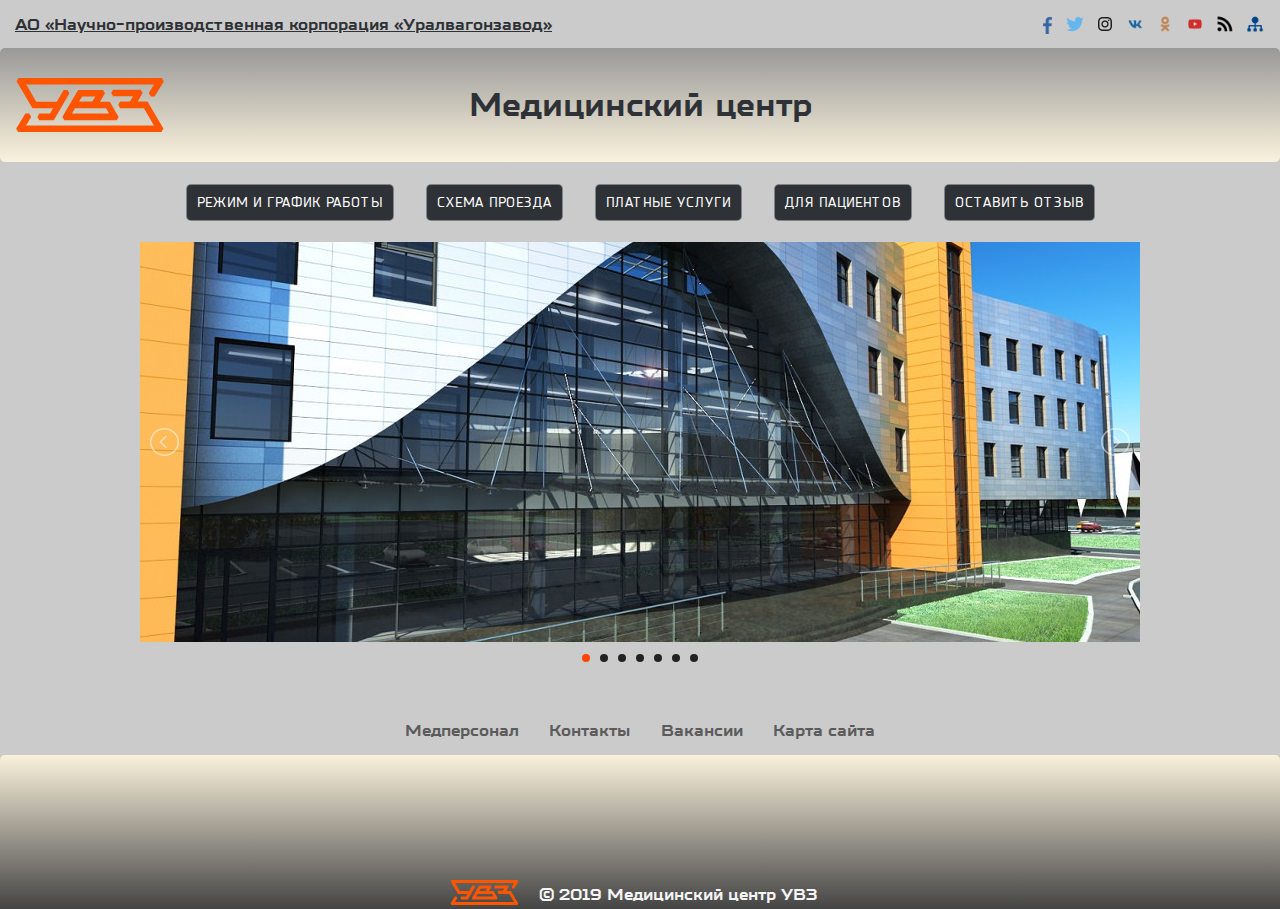
==== index.html @ 7bf473aa "Add files via upload" ====
<!DOCTYPE html>
<html lang="ru">
<head>
    <meta charset="UTF-8">
    <meta name="viewport" content="width=device-width, initial-scale=1.0">
    <meta http-equiv="X-UA-Compatible" content="ie=edge">
    <link type="text/css" rel="stylesheet" href="css/fonts.css">
    <link type="text/css" rel="stylesheet" href="css/style.css">
    <link type="text/css" rel="stylesheet" href="slider/css/lightslider.css" />  <!-- для главной страницы -->
    <script type="text/javascript" src="js/jquery-3.4.1.min.js"></script>
    <script type="text/javascript" src="slider/js/lightslider.js"></script>
    <script type="text/javascript" src="js/_js.js"></script>
    <title>Document</title>
</head>
<body>
    <div class="wrapper">
        <div id="toTop"><img src="image/totop.png" width="50px" alt=""></div>
        <div class="company">
            <a class="company-url" href="http://uralvagonzavod.ru">АО «Научно-производственная корпорация «Уралвагонзавод»</a>
            <div class="social-links">
                <div><a href="https://www.facebook.com/uvznews" target="_blank" title="Facebook"><img src="./image/fb.png" alt="Facebook" height="20"></a></div>
                <div><a href="http://twitter.com/uvznews" target="_blank" title="Twitter"><img src="./image/twitter.png" alt="Twitter" height="20"></a></div>
                <div><a href="http://instagram.com/uvznews" target="_blank" title="Instagram"><img src="./image/instagram.png" alt="Instagram" height="20"></a></div>
                <div><a href="http://vk.com/realuvznews" target="_blank" title="ВКонтакте"><img src="./image/VK.png" alt="ВКонтакте" height="20"></a></div>
                <div><a href="http://ok.ru/uvznews" target="_blank" title="Одноклассники"><img src="./image/ok.png" alt="Одноклассники" height="20"></a></div>
                <div><a href="https://www.youtube.com/c/uvznews" target="_blank" title="YouTube"><img src="./image/youtube.png" alt="YouTube" height="20"></a></div>
                <div><a href="/rss/" target="_blank" title="RSS"><img src="./image/rss.png" alt="rss" height="20"></a></div>
                <div><a href="sitemap.html" target="_blank" title="Карта сайта"><img src="./image/sitemap.png" alt="Карта сайта" height="20"></a></div>
            </div>
        </div>
        <header>
            <a href="index.html" title="На главную"><img class="logo" src="image/copyright-logo.svg" alt="logo_uvz"></a>
            <h1 class="title">Медицинский центр</h1>
        </header>
        <nav>
            <ul>
                <li><a class="btn" href="working_time.html">Режим и график работы</a></li>
                <li><a class="btn" href="location.html">Схема проезда</a></li>
                <li><a class="btn" href="prices.html">Платные услуги</a></li>
                <li><a class="btn" href="info.html">Для пациентов</a></li>
                <li><a class="btn" href="comments.html">Оставить отзыв</a></li>
            </ul>
        </nav>
        <main class="index">

            <div class="slider">
                <ul id="lightSlider">
                    <li><img src="image/001.jpg" alt="001"></li>
                    <li><img src="image/002.jpg" alt="002"></li>
                    <li><img src="image/003.jpg" alt="003"></li>
                    <li><img src="image/004.jpg" alt="004"></li>
                    <li><img src="image/005.jpg" alt="005"></li>
                    <li><img src="image/006.jpg" alt="006"></li>
                    <li><img src="image/007.jpg" alt="007"></li>
                </ul>
            </div>

        </main>
        <aside>
            <a href="med_personal.html">Медперсонал</a>&nbsp;&nbsp;&nbsp;&nbsp;&nbsp;
            <a href="contacts.html">Контакты</a>&nbsp;&nbsp;&nbsp;&nbsp;&nbsp;
            <a href="job.html">Вакансии</a>&nbsp;&nbsp;&nbsp;&nbsp;&nbsp;
            <a href="sitemap.html">Карта сайта</a>
        </aside>
        <footer>
            <iframe class="banner" src="https://nok.rosminzdrav.ru/MO/GetBanner/7275/1" border="0" scrolling="no"
            allowtransparency="true" width="300" height="110" style="border: 0;"></iframe>
            <div class="footer-content">
                <a class="logo2" href="index.html" title="На главную"><img src="image/copyright-logo.svg" alt="logo_uvz"></a>
                <p class="copyright">© 2019 Медицинский центр УВЗ</p> 
            </div>
            

        </footer>
    </div>
</body>
</html>
---- css/fonts.css ----
@font-face {
    font-family: "UralPro Bold";
    src: url("fonts/ural_bold_wide_pro.woff2") format("woff2"), url("fonts/ural_bold_wide_pro.woff") format("woff");
    font-weight: normal;
    font-style: normal;
}

@font-face {
    font-family: "UralProExpanded ExtraBold";
    src: url("fonts/UralProExpanded-ExtraBold.woff2") format("woff2"), url("fonts/UralProExpanded-ExtraBold.woff") format("woff");
    font-weight: normal;
    font-style: normal;
}

@font-face {
font-family: "UralProExpanded Heavy";
src: url("fonts/UralProExpanded-Heavy.woff2") format("woff2"), url("fonts/UralProExpanded-Heavy.woff") format("woff");
font-weight: normal;
font-style: normal;
}

@font-face {
font-family: "UralPro Regular";
src: url("fonts/UralPro-Regular.woff2") format("woff2"), url("fonts/UralPro-Regular.woff") format("woff");
font-weight: normal;
font-style: normal;
}

@font-face {
    font-family: "UVZ Regular";
    src: url("fonts/uvz_0.woff2") format("woff2"), url("fonts/uvz_0.woff") format("woff");
    font-weight: normal;
    font-style: normal;
}

@font-face {
font-family: "ProximaNova Bold";
src: url("fonts/proximanova-bold.woff2") format("woff2"), url("fonts/proximanova-bold.woff") format("woff");
font-weight: normal;
font-style: normal;
}

@font-face {
font-family: "ProximaNova Semibold";
src: url("fonts/proximanova-semibold.woff2") format("woff2"), url("fonts/proximanova-semibold.woff") format("woff");
font-weight: normal;
font-style: normal;
}

@font-face {
font-family: "ProximaNova Regular";
src: url("fonts/proximanova-reg.woff2") format("woff2"), url("fonts/proximanova-reg.woff") format("woff");
font-weight: normal;
font-style: normal;
}

@font-face {
font-family: "GothamPro Medium";
src: url("fonts/GothamProMedium.woff2") format("woff2"), url("fonts/GothamProMedium.woff") format("woff");
font-weight: normal;
font-style: normal;
}

@font-face {
font-family: "Charter Italic";
src: url("fonts/charter-italic.woff2") format("woff2"), url("fonts/charter-italic.woff") format("woff");
font-weight: normal;
font-style: normal;
}
---- css/style.css ----
/* Каркас страниц */
* {
    margin: 0;
    padding: 0;
}

body {
    background-color: #cbcbcb;
    /*background-image: url(../image/bg-lines.png);
    background-size: 100%;*/
    font-family: 'UralPro Bold', 'Courier New', Courier, monospace;
    /*font-weight: 800;*/
}

.wrapper {
    width: 1280px;
    min-height: 100vh;
    margin: 0 auto;
    position: relative;
    display: flex;
    flex-direction: column;
}
.company {
    display: inline-block;
}
.company-url {
    display: inline-block;
    font-family: 'UralProExpanded Heavy';
    padding: 15px;
    text-decoration: none;
    color: #2e3136;
}
.company-url:hover {
    text-decoration: underline;
}

.social-links {
    float:right;
    margin-right: 15px;
    margin-top: 5px;
}
.social-links div {
    float: left;
    padding-left: 10px;
    margin: 9px 0px 0px 0px;
}
.social-links div a {
    float:left;
    border-radius: 2px;
}

/* Шапка */
header {
    /*background-color: whitesmoke;*/
    background: linear-gradient(to bottom, #999999, rgb(250, 242, 220));
    height: 114px;
    padding: 15px;
    padding-top: 30px;
    position: relative;
    box-sizing: border-box;
    border-radius: 5px;
    /*text-transform: uppercase;*/
    /*font-family: 'UralProExpanded Heavy';*/
}

.logo {
    position: absolute;
    width: 150px;
}

h1.title {
    text-align: center;
    line-height: 54px;
    color: #2e3136;
}
 /* Меню под шапкой */
nav {
    background: transparent;
    height: 80px;
    padding: 12px 110px;
    box-sizing: border-box;
    margin: 0 auto;
}

ul {
    display: flex;
    flex-direction: row;
}

li {
    list-style-type: none;
}

.btn {
    text-decoration: none;
    outline: none;
    display: inline-block;
    padding: 10px 10px;
    margin: 10px 16px;
    box-sizing: border-box;   /*---------------------*/
    position: relative;
    color: white;
    border: 1px solid rgba(255,255,255,.4);
    background: #2e3136;
    font-weight: 300;
    font-family: 'UralPro Regular';
    text-transform: uppercase;
    letter-spacing: 1px;
    /*white-space: nowrap; /**----------------------***/
    font-size: small;
    border-radius: 5px;
  }
.btn:before,
.btn:after {
    content: "";
    position: absolute;
    width: 0;
    height: 0;
    opacity: 0;
    box-sizing: border-box;
    border-radius: 5px;
  }
.btn:before {
    bottom: 0;
    left: 0;
    border-left: 1px solid #fff;
    border-top: 1px solid #fff;
    transition: 0s ease opacity .8s, .2s ease width .4s, .2s ease height .6s;

  }
.btn:after {
    top: 0;
    right: 0;
    border-right: 1px solid #fff;
    border-bottom: 1px solid #fff;
    transition: 0s ease opacity .4s, .2s ease width , .2s ease height .2s;
    
  }
.btn:hover:before,
.btn:hover:after{
    height: 100%;
    width: 100%;
    opacity: 1;
  }
.btn:hover:before {transition: 0s ease opacity 0s, .2s ease height, .2s ease width .2s;}
.btn:hover:after {transition: 0s ease opacity .4s, .2s ease height .4s , .2s ease width .6s;}
.btn:hover {background: rgba(255,255,255,.2); background-color: orangered;}


/* Главное содержимое страницы */
main {
    background-color:whitesmoke;
    flex-grow: 1;
    border-radius: 5px;  
}
/* aside со ссылками */
aside {
    padding: 15px;
    margin: 0 auto;
}
aside a {
    color: rgb(92, 91, 91);
    text-decoration: none;
}
aside a:hover {
    color: #2e3136;
    text-decoration: underline;
}
/* Футер */
footer {
    background: linear-gradient(to bottom, rgb(250, 242, 220), #444444);
    border-top-left-radius: 5px;
    border-top-right-radius: 5px;
}

.banner {
    display: block;
    padding-top: 15px;
    margin: 0 auto;
}

.footer-content {
    width: 380px;
    margin: 0 auto;
}

.copyright {
    display: inline;
    color: white;
    margin-left: 15px;
    position: relative;
    bottom: 5px;
    font-family: 'UralPro Bold';
    color: whitesmoke;
}

/* Кнопка наверх */
#toTop {
    width:100px;
    /*border:1px solid #ccc;*/
    background:transparent;
    text-align:center;
    padding:5px;
    position:fixed;
    bottom:10px; /* отступ кнопки от нижнего края страницы*/
    right:0;
    cursor:pointer;
    display:none;
    color:#333;
    font-family:verdana;
    font-size:11px;
}
/* Конец каркаса страниц */


/* Страница index.html */
.index {
    background: transparent;
}
.slider {
    min-height: 400px;
    width: 1000px;
    margin: 0px auto;
    margin-bottom: 40px;
}
.slider .lSSlideWrapper, .slider img {
    height: 400px;
}

/* Страница working_time.html */
.working_time {
    font-family: 'ProximaNova Regular', Arial, sans-serif;
    line-height: 2em;
    display: flex;
    flex-direction: row;
}
.working_time div {
    display: inline-block;
    flex-grow: 1;
}
.working_time h3 {
    padding-top: 20px;
    padding-bottom: 15px;
    text-align: center;
}
.working_time p {
    padding-left: 180px;
}


/* Страница location.html */
.location {
    font-family:'ProximaNova Regular', Arial, sans-serif;
    line-height: 1.5em;
    padding: 20px 140px;
}
.location h2 {
    text-align: center;
}
.location h3 {
    margin-top: 30px;
}
.location ul {
    display: block;
}
.location .transport {
    list-style: disc;
    margin-left: 1em;
}


/* Страница prices.html */
.prices {
    font-family:'ProximaNova Regular', Arial, sans-serif;
    padding:20px 140px;
}
.right-menu {
    font-family: 'UralPro Bold';
}
.prices .right-menu {
    max-width: 300px;
    float: right;
}
.price > table {
    margin: 0 auto;
    width: 1000px;  
}
.price th {
    text-align: left;
    padding-left: 10px;
}
.price th:first-child {
    width: 50px;
}
.price th:nth-child(2n) {
    width: 800px;
}
.price th:last-child {
    text-align: center;
}
.price tr td {
    padding-left: 10px;
}
.price tr td:last-child {
    text-align: right;
}
.price tr td:last-child:after {
    content: ".00 руб.";
}
.price-title {
    background: rgb(100, 100, 100) url("../image/al.png") no-repeat right;
    text-align: left;
    color:white;
    cursor: pointer;
    padding: 10px 15px;
    margin-bottom: 5px;
    border-radius: 5px;
}
.price-title.active, .price-title:hover {
    background-color: orangered;
}
.price-title.active {
    background: orangered url("../image/ad.png") no-repeat right;
}
.price tr:hover {
    background: rgb(200,200,200);
}


/* Страница prices-doc.html */
.prices-doc {
    font-family:'ProximaNova Regular', Arial, sans-serif;
    padding:20px 140px;
    line-height: 2em;
}
.prices-doc .right-menu {
    max-width: 300px;
    float: right;
}


/* Страница info.html*/
.info {
    font-family: Arial, sans-serif;
    line-height: 2em;
    padding: 20px 140px;
}
.info h2 {
    font-family: 'ProximaNova Regular', Arial, sans-serif;
    text-align: center;
    margin-bottom:20px;
}


/* Страница comments.html */
.comment-form {
    /*font-family: 'ProximaNova Regular', Arial, sans-serif;*/
    width: 500px;
    margin: 20px auto;
    /*border: 1px solid #44567e;*/
    /*box-shadow: 0 0 5px rgba(0, 0, 0, 0.3);  */
}
.comment-form h2 {
    font-family: 'ProximaNova Regular', Arial, sans-serif;
}
.comment-form .row {
    /*overflow: hidden;*/
    margin: 1em;
}
.comment-form label {
    /*color: #8dacfe;*/
    width: 100px;
    float: left;
    text-align: right;
    margin-right: 10px;
    white-space: nowrap;
}
.comment-form input, textarea {
    /*background: #182a50;*/
    /*box-shadow: inset -2px -2px 2px #425575;*/
    width: 300px;
    /*border: none;*/
    /*color: #fff;*/
    padding: 5px;
    border-color: #999999;
    border-radius: 5px;
    box-sizing: border-box;
}
.comment-form textarea {
    height: 50px;
}
.comment-form .button {
    margin-left: 110px;
    background: #999999;
    /*border: none;*/
    /*color: #6d82bb;*/
    padding: 10px 20px;
    font-weight: bold;
    text-transform: uppercase;
    cursor: pointer;
    border-radius: 5px;  
}
.comment-form input:focus, .comment-form textarea:focus, .comment-form .button:hover {
    box-shadow:  0 0 1px 1px orangered;
}


/* Страница med_personal.html */
.med-personal {
    font-family:'ProximaNova Regular', Arial, sans-serif;
    padding: 20px 15px;
}
.med-personal > h2 {
    margin-bottom: 15px;
    padding: 0 140px;
}
.person > table {
    margin: 15 auto;
    border: 1px solid black;
    border-collapse: collapse;
    box-sizing:border-box ;
}

.person th {
    text-align: left;
}
.person th:first-child {
    width: 25px;
}
.person th:nth-child(2n) {
    width: 150px;
}
.person th:nth-child(3n) {
    width: 200px;
}
.person th:nth-child(4n) {
    width: 165px;
}

.person th, .person td {
    border: 1px solid black;
    padding: 10px; 
}
.person thead th {
    padding-top:10px;
}

.person-title {
    background: rgb(100, 100, 100) url("../image/al.png") no-repeat right;
    text-align: left;
    color: white;
    cursor: pointer;
    padding: 10px 15px;
    border-radius: 5px;
    margin: 5px 0;
}
.person-title.active, .person-title:hover {
    background-color: orangered;
}
.person-title.active {
    background: orangered url("../image/ad.png") no-repeat right;}

.person tr:hover {
    background: rgb(200,200,200);
}

/* Страница contacts.html */
.contacts {
    font-family: 'ProximaNova Regular', Arial, sans-serif;
    line-height: 1.5em;
    padding: 20px 140px;
}

/* Страница job.html */
.job {
    font-family: 'ProximaNova Regular', Arial, sans-serif;
    line-height: 2em;
    padding: 20px 140px;
}
.job h2, .job h3 {
    margin-bottom: 15px;
}
.job ul {
    display: block;
    margin-bottom: 15px;
    
}
.job li {
    list-style: disc;
    margin-left: 1em;
    line-height: 1.5em;
}

/* Страница sitemap.html */
.sitemap {
    font-family: 'UralPro Bold';
    line-height: 1.5em;
    padding: 20px 140px;
}

.sitemap h2 {
    font-family: 'ProximaNova Regular', Arial, sans-serif;
    margin-bottom: 20px;
}

.sitemap p > a {
    color: rgb(92, 91, 91);
    text-decoration: none;
}
.sitemap p > a:hover {
    color: #2e3136;
    text-decoration: underline;
}
---- slider/css/lightslider.css ----
/*! lightslider - v1.1.3 - 2015-04-14
* https://github.com/sachinchoolur/lightslider
* Copyright (c) 2015 Sachin N; Licensed MIT */
/** /!!! core css Should not edit !!!/**/ 

.lSSlideOuter {
    overflow: hidden;
    -webkit-touch-callout: none;
    -webkit-user-select: none;
    -khtml-user-select: none;
    -moz-user-select: none;
    -ms-user-select: none;
    user-select: none
}
.lightSlider:before, .lightSlider:after {
    content: " ";
    display: table;
}
.lightSlider {
    overflow: hidden;
    margin: 0;
}
.lSSlideWrapper {
    max-width: 100%;
    overflow: hidden;
    position: relative;
}
.lSSlideWrapper > .lightSlider:after {
    clear: both;
}
.lSSlideWrapper .lSSlide {
    -webkit-transform: translate(0px, 0px);
    -ms-transform: translate(0px, 0px);
    transform: translate(0px, 0px);
    -webkit-transition: all 1s;
    -webkit-transition-property: -webkit-transform,height;
    -moz-transition-property: -moz-transform,height;
    transition-property: transform,height;
    -webkit-transition-duration: inherit !important;
    transition-duration: inherit !important;
    -webkit-transition-timing-function: inherit !important;
    transition-timing-function: inherit !important;
}
.lSSlideWrapper .lSFade {
    position: relative;
}
.lSSlideWrapper .lSFade > * {
    position: absolute !important;
    top: 0;
    left: 0;
    z-index: 9;
    margin-right: 0;
    width: 100%;
}
.lSSlideWrapper.usingCss .lSFade > * {
    opacity: 0;
    -webkit-transition-delay: 0s;
    transition-delay: 0s;
    -webkit-transition-duration: inherit !important;
    transition-duration: inherit !important;
    -webkit-transition-property: opacity;
    transition-property: opacity;
    -webkit-transition-timing-function: inherit !important;
    transition-timing-function: inherit !important;
}
.lSSlideWrapper .lSFade > *.active {
    z-index: 10;
}
.lSSlideWrapper.usingCss .lSFade > *.active {
    opacity: 1;
}
/** /!!! End of core css Should not edit !!!/**/

/* Pager */
.lSSlideOuter .lSPager.lSpg {
    display: block;   /***Добавлено***/
    /*margin: 10px 0 0;*/
    margin-left: 0 auto;
    padding: 0;
    text-align: center;
}
.lSSlideOuter .lSPager.lSpg > li {
    cursor: pointer;
    display: inline-block;
    padding: 0 5px;
}
.lSSlideOuter .lSPager.lSpg > li a {
    background-color: #222222;
    border-radius: 30px;
    display: inline-block;
    height: 8px;
    overflow: hidden;
    text-indent: -999em;
    width: 8px;
    position: relative;
    z-index: 99;
    -webkit-transition: all 0.5s linear 0s;
    transition: all 0.5s linear 0s;
}
.lSSlideOuter .lSPager.lSpg > li:hover a, .lSSlideOuter .lSPager.lSpg > li.active a {
    background-color: orangered;
}
.lSSlideOuter .media {
    opacity: 0.8;
}
.lSSlideOuter .media.active {
    opacity: 1;
}
/* End of pager */

/** Gallery */
.lSSlideOuter .lSPager.lSGallery {
    list-style: none outside none;
    padding-left: 0;
    margin: 0;
    overflow: hidden;
    transform: translate3d(0px, 0px, 0px);
    -moz-transform: translate3d(0px, 0px, 0px);
    -ms-transform: translate3d(0px, 0px, 0px);
    -webkit-transform: translate3d(0px, 0px, 0px);
    -o-transform: translate3d(0px, 0px, 0px);
    -webkit-transition-property: -webkit-transform;
    -moz-transition-property: -moz-transform;
    -webkit-touch-callout: none;
    -webkit-user-select: none;
    -khtml-user-select: none;
    -moz-user-select: none;
    -ms-user-select: none;
    user-select: none;
}
.lSSlideOuter .lSPager.lSGallery li {
    overflow: hidden;
    -webkit-transition: border-radius 0.12s linear 0s 0.35s linear 0s;
    transition: border-radius 0.12s linear 0s 0.35s linear 0s;
}
.lSSlideOuter .lSPager.lSGallery li.active, .lSSlideOuter .lSPager.lSGallery li:hover {
    border-radius: 5px;
}
.lSSlideOuter .lSPager.lSGallery img {
    display: block;
    height: auto;
    max-width: 100%;
}
.lSSlideOuter .lSPager.lSGallery:before, .lSSlideOuter .lSPager.lSGallery:after {
    content: " ";
    display: table;
}
.lSSlideOuter .lSPager.lSGallery:after {
    clear: both;
}
/* End of Gallery*/

/* slider actions */
.lSAction > a {
    width: 32px;
    display: block;
    top: 50%;
    height: 32px;
    background-image: url('../img/controls.png');
    cursor: pointer;
    position: absolute;
    z-index: 99;
    margin-top: -16px;
    opacity: 0.5;
    -webkit-transition: opacity 0.35s linear 0s;
    transition: opacity 0.35s linear 0s;
}
.lSAction > a:hover {
    opacity: 1;
}
.lSAction > .lSPrev {
    background-position: 0 0;
    left: 10px;
}
.lSAction > .lSNext {
    background-position: -32px 0;
    right: 10px;
}
.lSAction > a.disabled {
    pointer-events: none;
}
.cS-hidden {
    height: 1px;
    opacity: 0;
    filter: alpha(opacity=0);
    overflow: hidden;
}


/* vertical */
.lSSlideOuter.vertical {
    position: relative;
}
.lSSlideOuter.vertical.noPager {
    padding-right: 0px !important;
}
.lSSlideOuter.vertical .lSGallery {
    position: absolute !important;
    right: 0;
    top: 0;
}
.lSSlideOuter.vertical .lightSlider > * {
    width: 100% !important;
    max-width: none !important;
}

/* vertical controlls */
.lSSlideOuter.vertical .lSAction > a {
    left: 50%;
    margin-left: -14px;
    margin-top: 0;
}
.lSSlideOuter.vertical .lSAction > .lSNext {
    background-position: 31px -31px;
    bottom: 10px;
    top: auto;
}
.lSSlideOuter.vertical .lSAction > .lSPrev {
    background-position: 0 -31px;
    bottom: auto;
    top: 10px;
}
/* vertical */


/* Rtl */
.lSSlideOuter.lSrtl {
    direction: rtl;
}
.lSSlideOuter .lightSlider, .lSSlideOuter .lSPager {
    padding-left: 0;
    list-style: none outside none;
}
.lSSlideOuter.lSrtl .lightSlider, .lSSlideOuter.lSrtl .lSPager {
    padding-right: 0;
}
.lSSlideOuter .lightSlider > *,  .lSSlideOuter .lSGallery li {
    float: left;
}
.lSSlideOuter.lSrtl .lightSlider > *,  .lSSlideOuter.lSrtl .lSGallery li {
    float: right !important;
}
/* Rtl */

@-webkit-keyframes rightEnd {
    0% {
        left: 0;
    }

    50% {
        left: -15px;
    }

    100% {
        left: 0;
    }
}
@keyframes rightEnd {
    0% {
        left: 0;
    }

    50% {
        left: -15px;
    }

    100% {
        left: 0;
    }
}
@-webkit-keyframes topEnd {
    0% {
        top: 0;
    }

    50% {
        top: -15px;
    }

    100% {
        top: 0;
    }
}
@keyframes topEnd {
    0% {
        top: 0;
    }

    50% {
        top: -15px;
    }

    100% {
        top: 0;
    }
}
@-webkit-keyframes leftEnd {
    0% {
        left: 0;
    }

    50% {
        left: 15px;
    }

    100% {
        left: 0;
    }
}
@keyframes leftEnd {
    0% {
        left: 0;
    }

    50% {
        left: 15px;
    }

    100% {
        left: 0;
    }
}
@-webkit-keyframes bottomEnd {
    0% {
        bottom: 0;
    }

    50% {
        bottom: -15px;
    }

    100% {
        bottom: 0;
    }
}
@keyframes bottomEnd {
    0% {
        bottom: 0;
    }

    50% {
        bottom: -15px;
    }

    100% {
        bottom: 0;
    }
}
.lSSlideOuter .rightEnd {
    -webkit-animation: rightEnd 0.3s;
    animation: rightEnd 0.3s;
    position: relative;
}
.lSSlideOuter .leftEnd {
    -webkit-animation: leftEnd 0.3s;
    animation: leftEnd 0.3s;
    position: relative;
}
.lSSlideOuter.vertical .rightEnd {
    -webkit-animation: topEnd 0.3s;
    animation: topEnd 0.3s;
    position: relative;
}
.lSSlideOuter.vertical .leftEnd {
    -webkit-animation: bottomEnd 0.3s;
    animation: bottomEnd 0.3s;
    position: relative;
}
.lSSlideOuter.lSrtl .rightEnd {
    -webkit-animation: leftEnd 0.3s;
    animation: leftEnd 0.3s;
    position: relative;
}
.lSSlideOuter.lSrtl .leftEnd {
    -webkit-animation: rightEnd 0.3s;
    animation: rightEnd 0.3s;
    position: relative;
}
/*/  GRab cursor */
.lightSlider.lsGrab > * {
  cursor: -webkit-grab;
  cursor: -moz-grab;
  cursor: -o-grab;
  cursor: -ms-grab;
  cursor: grab;
}
.lightSlider.lsGrabbing > * {
  cursor: move;
  cursor: -webkit-grabbing;
  cursor: -moz-grabbing;
  cursor: -o-grabbing;
  cursor: -ms-grabbing;
  cursor: grabbing;
}
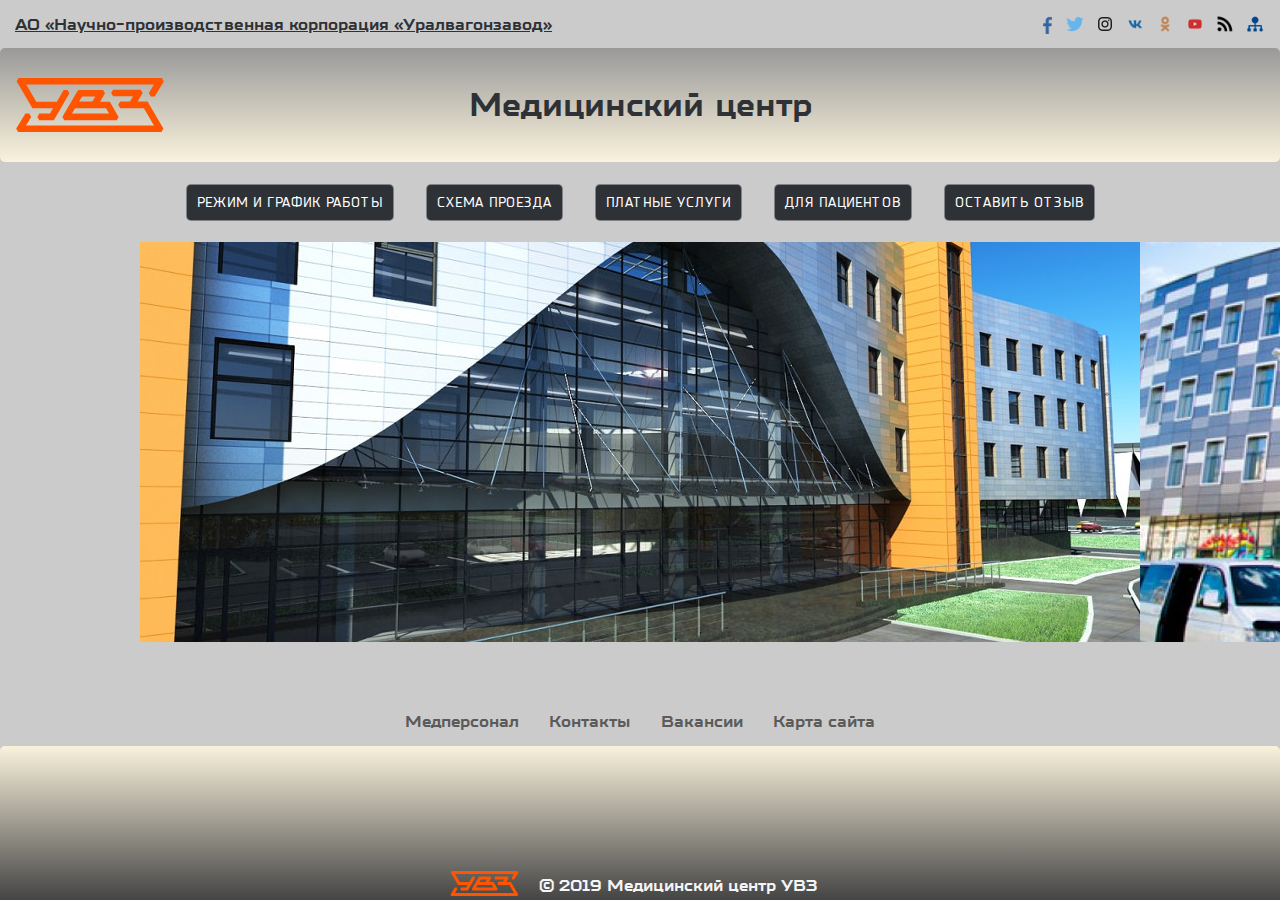
==== commit 9e734c60: "Update index.html" ====
--- a/index.html
+++ b/index.html
@@ -7,7 +7,8 @@
     <link type="text/css" rel="stylesheet" href="css/fonts.css">
     <link type="text/css" rel="stylesheet" href="css/style.css">
     <link type="text/css" rel="stylesheet" href="slider/css/lightslider.css" />  <!-- для главной страницы -->
-    <script type="text/javascript" src="js/jquery-3.4.1.min.js"></script>
+    <!-- <script type="text/javascript" src="js/jquery-3.4.1.min.js"></script> -->
+    <script src="https://code.jquery.com/jquery-3.5.0.min.js" integrity="sha256-xNzN2a4ltkB44Mc/Jz3pT4iU1cmeR0FkXs4pru/JxaQ=" crossorigin="anonymous"></script>
     <script type="text/javascript" src="slider/js/lightslider.js"></script>
     <script type="text/javascript" src="js/_js.js"></script>
     <title>Document</title>
@@ -74,4 +75,4 @@
         </footer>
     </div>
 </body>
-</html>+</html>
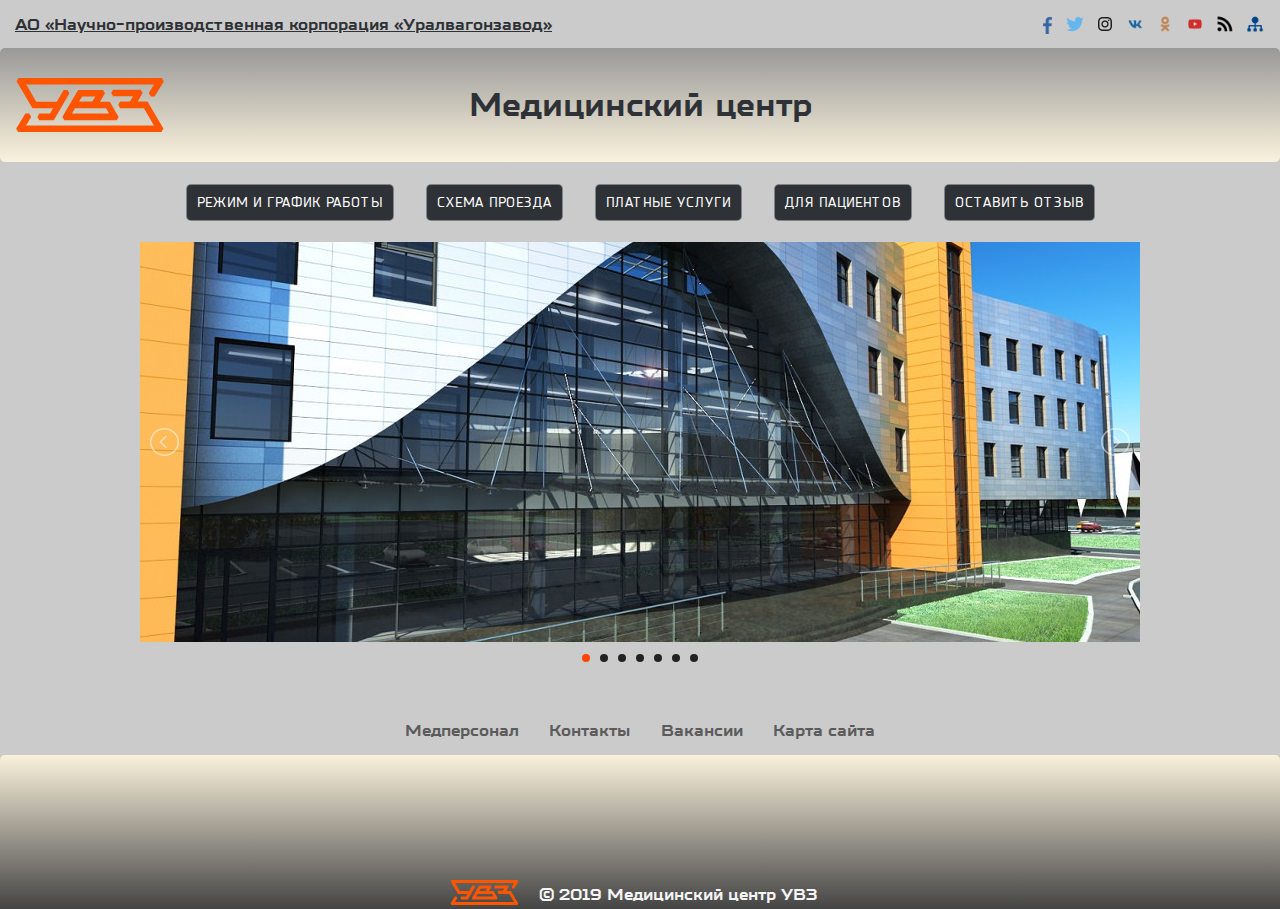
==== commit 4c42da6b: "Update index.html" ====
--- a/index.html
+++ b/index.html
@@ -8,7 +8,7 @@
     <link type="text/css" rel="stylesheet" href="css/style.css">
     <link type="text/css" rel="stylesheet" href="slider/css/lightslider.css" />  <!-- для главной страницы -->
     <!-- <script type="text/javascript" src="js/jquery-3.4.1.min.js"></script> -->
-    <script src="https://code.jquery.com/jquery-3.5.0.min.js" integrity="sha256-xNzN2a4ltkB44Mc/Jz3pT4iU1cmeR0FkXs4pru/JxaQ=" crossorigin="anonymous"></script>
+    <script src="https://ajax.googleapis.com/ajax/libs/jquery/3.4.1/jquery.min.js"></script>
     <script type="text/javascript" src="slider/js/lightslider.js"></script>
     <script type="text/javascript" src="js/_js.js"></script>
     <title>Document</title>
